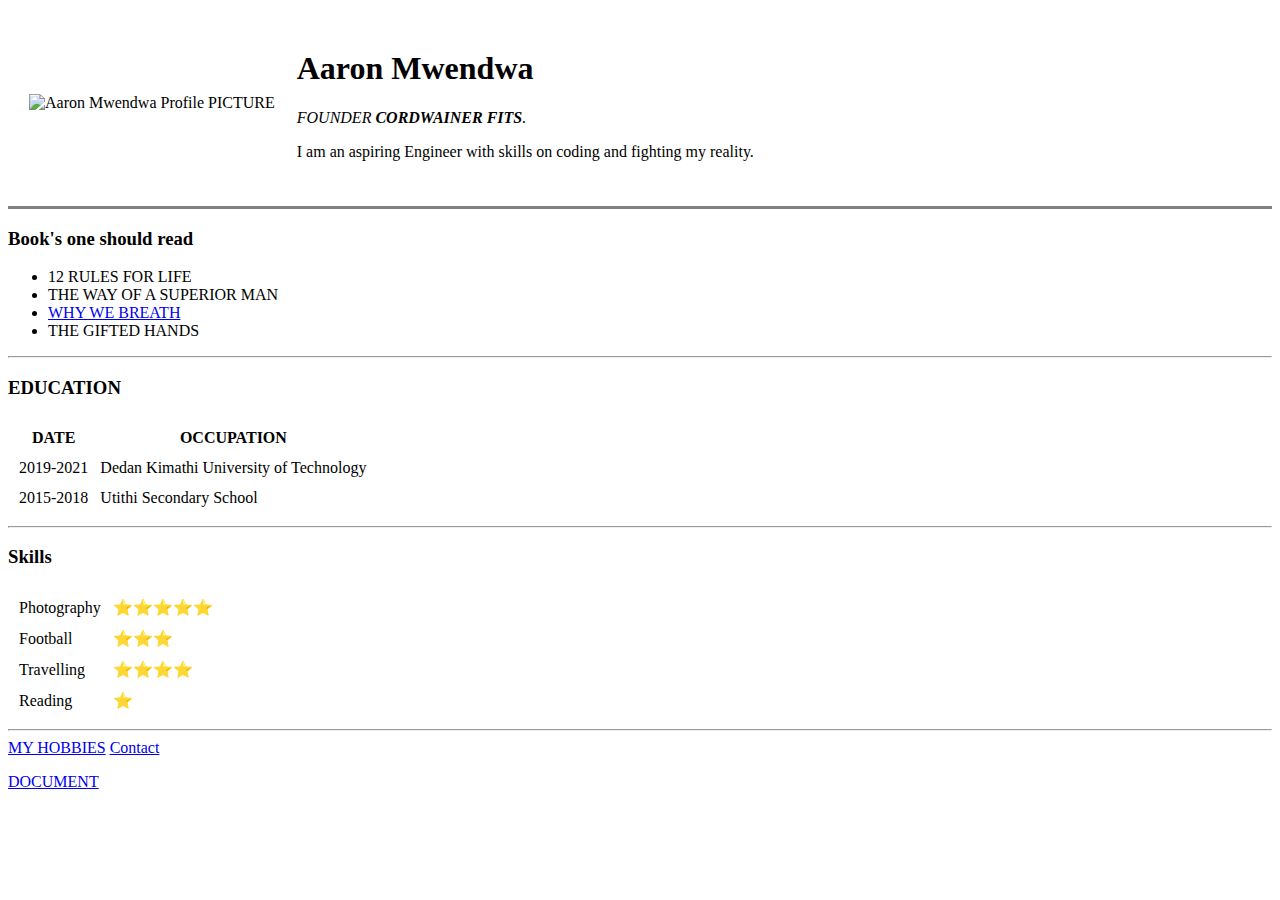
==== index.html @ 4c10b87b "add intial cv website files" ====
<!DOCTYPE html>
<html lang="en" dir="ltr">
<head>
  <meta charset="utf-8">
  <title>Aaron's Personnal Site</title>
</head>

<body>
  <table cellspacing="20">
    <tr>
      <td><img src="https://encrypted-tbn0.gstatic.com/images?q=tbn:ANd9GcSJ3vaP8iBTpsUjDN_Lf4ajSSajZWGjgWKphg&usqp=CAU" alt="Aaron Mwendwa Profile PICTURE"></td>
      <td>
        <h1>Aaron Mwendwa</h1>
        <p><em>FOUNDER <strong>CORDWAINER FITS</strong>.</em></p>
        <p>I am an aspiring Engineer with skills on coding and fighting my reality.</p>
      </td>
    </tr>
  </table>
  <hr size="3" noshade>
  <h3>Book's one should read</h3>
  <ul>
    <li>12 RULES FOR LIFE</li>
    <li>THE WAY OF A SUPERIOR MAN</li>
    <li><a href="https://www.youtube.com/watch?v=Gr2XFEDPGf0k">WHY WE BREATH</a></li>
    <li>THE GIFTED HANDS</li>
  </ul>
  <hr>
  <h3>EDUCATION</h3>
  <table cellspacing="10">
    <thead>
      <tr>
        <th>DATE</th>
        <th>OCCUPATION</th>
      </tr>
    </thead>
    <tbo>
      <tr>
        <td>2019-2021</td>
        <td>Dedan Kimathi University of Technology</td>
      </tr>
      <tr>
        <td>2015-2018</td>
        <td>Utithi Secondary School</td>
      </tr>
    </tbo>
  </table>
  <hr>
  <h3>Skills</h3>
  <table cellspacing="10">
    <tr>
      <td>Photography</td>
      <td>⭐⭐⭐⭐⭐</td>
    </tr>
    <tr>
      <td>Football</td>
      <td>⭐⭐⭐</td>
    </tr>
    <tr>
      <td>Travelling</td>
      <td>⭐⭐⭐⭐</td>
    </tr>
    <tr>
      <td>Reading</td>
      <td>⭐</td>
    </tr>
  </table>
  <hr>
  <a href="hobbies.html" target="_blank">MY HOBBIES</a>
  <a href="contact.html" target="_parent">Contact</a>
  <p><a href="jordan.html">DOCUMENT</a></p>
</body>
</html>
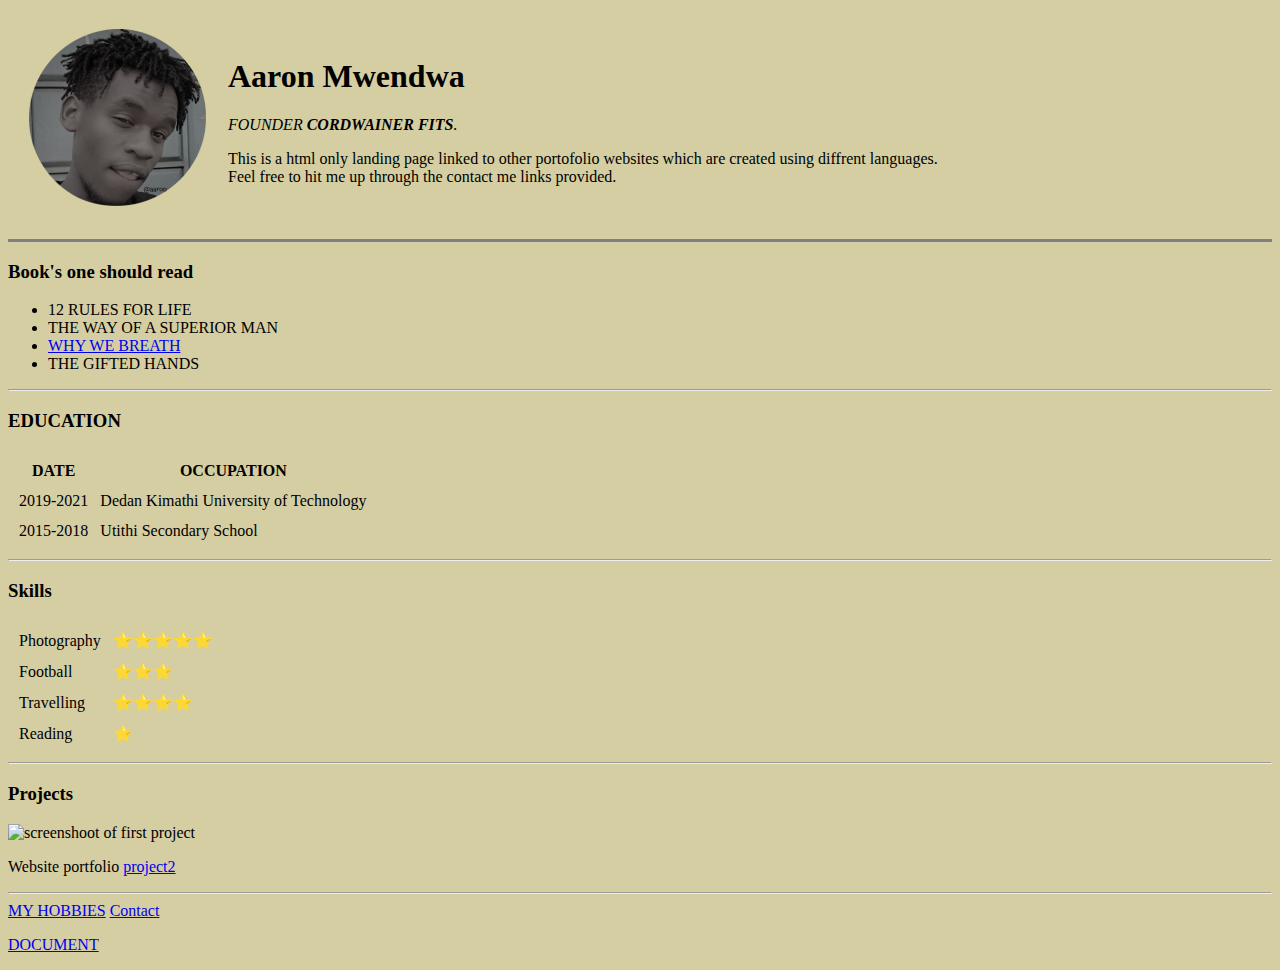
==== commit b82033a8: "Deployment" ====
--- a/index.html
+++ b/index.html
@@ -5,14 +5,14 @@
   <title>Aaron's Personnal Site</title>
 </head>
 
-<body>
+<body style="background-color:#D5CEA3">
   <table cellspacing="20">
     <tr>
-      <td><img src="https://encrypted-tbn0.gstatic.com/images?q=tbn:ANd9GcSJ3vaP8iBTpsUjDN_Lf4ajSSajZWGjgWKphg&usqp=CAU" alt="Aaron Mwendwa Profile PICTURE"></td>
+      <td><img src="./project_2/images/aaron.png" alt="Aaron's Profile picture"></td>
       <td>
         <h1>Aaron Mwendwa</h1>
         <p><em>FOUNDER <strong>CORDWAINER FITS</strong>.</em></p>
-        <p>I am an aspiring Engineer with skills on coding and fighting my reality.</p>
+	<p>This is a html only landing page linked to other portofolio websites which are created using diffrent languages.<br /> Feel free to hit me up through the contact me links provided.</p>
       </td>
     </tr>
   </table>
@@ -65,8 +65,12 @@
     </tr>
   </table>
   <hr>
-  <a href="hobbies.html" target="_blank">MY HOBBIES</a>
-  <a href="contact.html" target="_parent">Contact</a>
-  <p><a href="jordan.html">DOCUMENT</a></p>
+  <h3>Projects</h3>
+  <img src="./project_2/images/project2.png" height="200" alt="screenshoot of first project">
+  <p>Website portfolio <a href="./project_2/portfolio_1.html" target="_bklank">project2</a></p>
+  <hr />
+  <a href="./hobbies.html" target="_blank">MY HOBBIES</a>
+  <a href="./contact.html" target="_parent">Contact</a>
+  <p><a href="./jordan.html">DOCUMENT</a></p>
 </body>
 </html>
